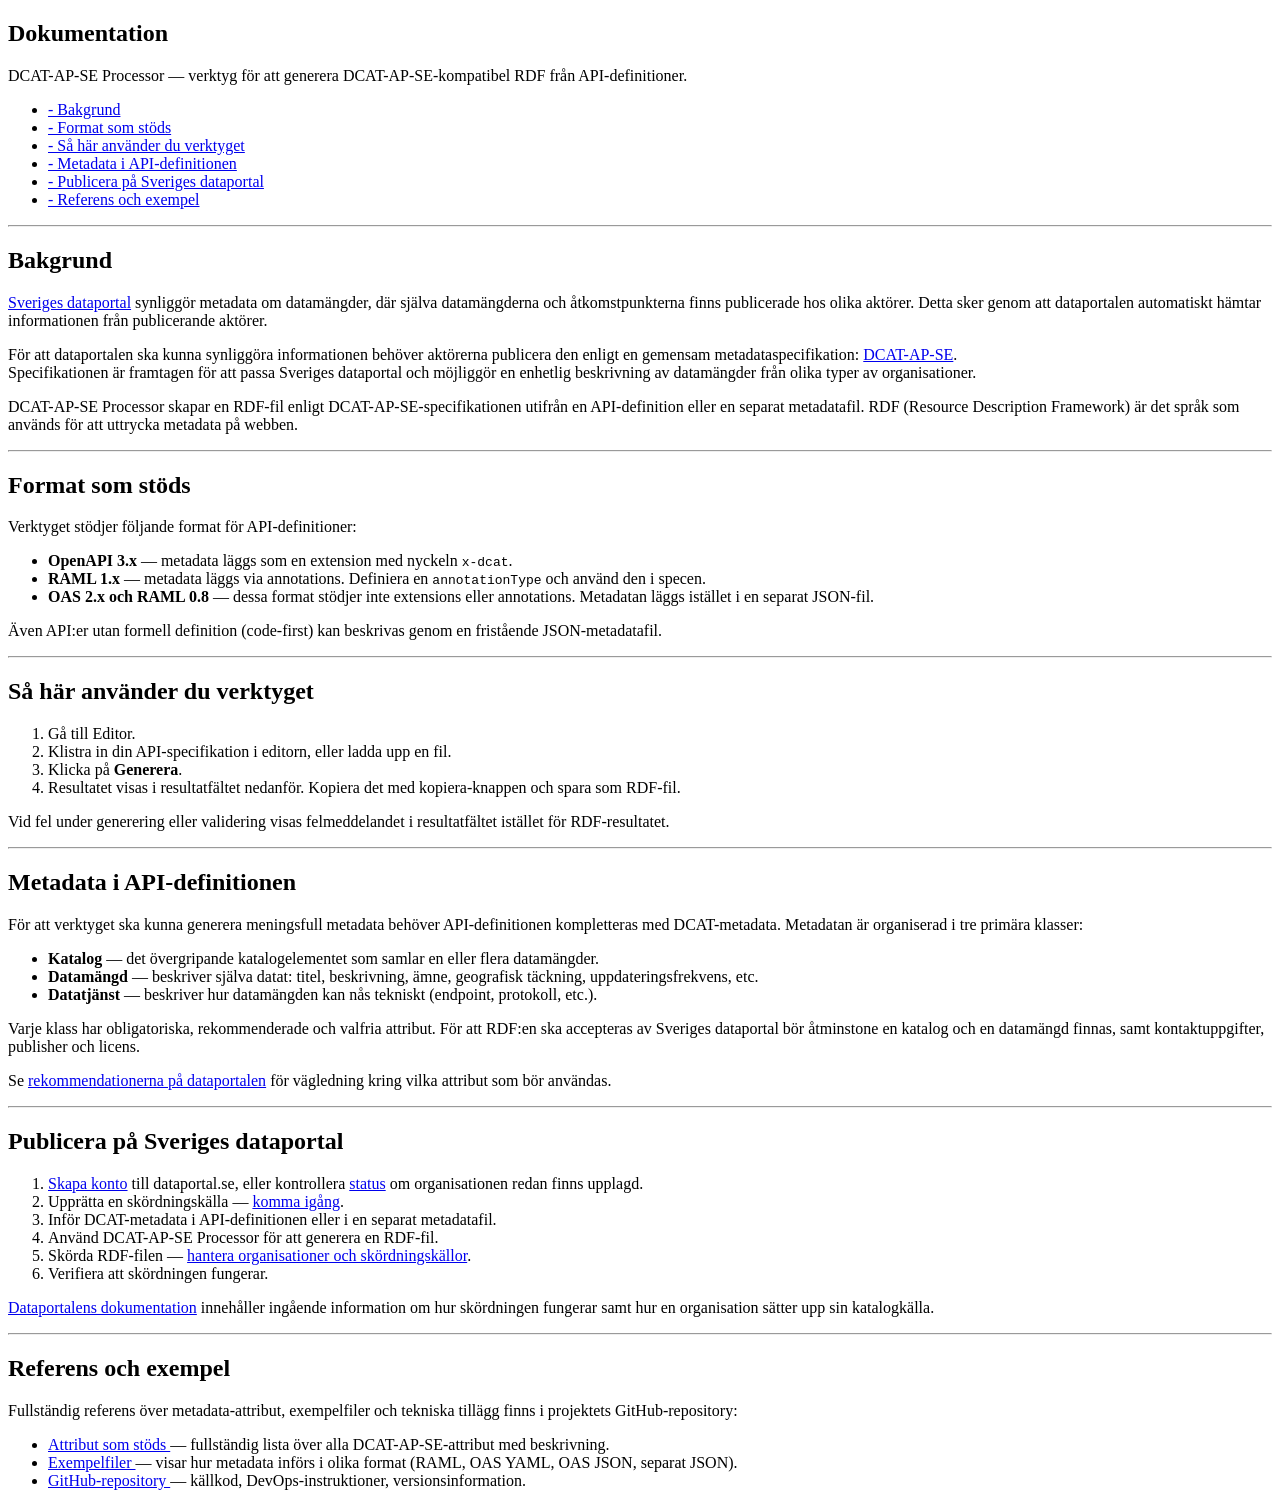
==== src/main/resources/templates/docs.html @ b39a6061 "feat: thymeleaf ui - framework for ui changed to thymeleaf - layout, index, docs, dcat-form and info" ====
<!DOCTYPE html>
<html lang="sv" xmlns:th="http://www.thymeleaf.org"
    th:replace="~{fragments/layout :: html(~{::main}, ~{})}">
<main class="container">
    <article class="bg-white p-3 border">
        <h1>Dokumentation</h1>
        <p>DCAT-AP-SE Processor — verktyg för att generera DCAT-AP-SE-kompatibel RDF från API-definitioner.</p>
        <nav>
            <ul id="docs-list" class="d-flex flex-column">
                <li><a href="#bakgrund">- Bakgrund</a></li>
                <li><a href="#format">- Format som stöds</a></li>
                <li><a href="#anvandning">- Så här använder du verktyget</a></li>
                <li><a href="#metadata">- Metadata i API-definitionen</a></li>
                <li><a href="#publicera">- Publicera på Sveriges dataportal</a></li>
                <li><a href="#referens">- Referens och exempel</a></li>
            </ul>
        </nav>
        <hr>
        <section id="bakgrund">
            <h2>Bakgrund</h2>
            <p>
                <a href="https://www.dataportal.se/" target="_blank" rel="noopener">Sveriges dataportal</a>
                synliggör metadata om datamängder, där själva datamängderna och
                åtkomstpunkterna finns publicerade hos olika aktörer. Detta sker genom att dataportalen
                automatiskt hämtar informationen från publicerande aktörer.
            </p>
            <p>
                För att dataportalen ska kunna synliggöra informationen behöver aktörerna publicera den enligt
                en gemensam metadataspecifikation:
                <a href="https://docs.dataportal.se/dcat/sv/" target="_blank" rel="noopener">DCAT-AP-SE</a>.<br/>
                Specifikationen är framtagen för att passa Sveriges dataportal och möjliggör en enhetlig
                beskrivning av datamängder från olika typer av organisationer.
            </p>
            <p>
                DCAT-AP-SE Processor skapar en RDF-fil enligt DCAT-AP-SE-specifikationen utifrån en
                API-definition eller en separat metadatafil. RDF (Resource Description Framework) är det
                språk som används för att uttrycka metadata på webben.
            </p>
        </section>
        <hr>
        <section id="format">
            <h2>Format som stöds</h2>
            <p>Verktyget stödjer följande format för API-definitioner:</p>
            <ul>
                <li>
                    <strong>OpenAPI 3.x</strong> — metadata läggs som en extension med nyckeln
                    <code>x-dcat</code>.
                </li>
                <li>
                    <strong>RAML 1.x</strong> — metadata läggs via annotations. Definiera en
                    <code>annotationType</code> och använd den i specen.
                </li>
                <li>
                    <strong>OAS 2.x och RAML 0.8</strong> — dessa format stödjer inte extensions
                    eller annotations. Metadatan läggs istället i en separat JSON-fil.
                </li>
            </ul>
            <p>
                Även API:er utan formell definition (code-first) kan beskrivas genom en fristående
                JSON-metadatafil.
            </p>
        </section>
        <hr>
        <section id="anvandning">
            <h2>Så här använder du verktyget</h2>
            <ol>
                <li>Gå till <a th:href="@{/}">Editor</a>.</li>
                <li>Klistra in din API-specifikation i editorn, eller ladda upp en fil.</li>
                <li>Klicka på <strong>Generera</strong>.</li>
                <li>Resultatet visas i resultatfältet nedanför. Kopiera det med kopiera-knappen och spara som RDF-fil.</li>
            </ol>
            <p>Vid fel under generering eller validering visas felmeddelandet i resultatfältet istället för RDF-resultatet.</p>
        </section>
        <hr>
        <section id="metadata">
            <h2>Metadata i API-definitionen</h2>
            <p>
                För att verktyget ska kunna generera meningsfull metadata behöver API-definitionen
                kompletteras med DCAT-metadata. Metadatan är organiserad i tre primära klasser:
            </p>
            <ul>
                <li><strong>Katalog</strong> — det övergripande katalogelementet som samlar en eller flera datamängder.</li>
                <li><strong>Datamängd</strong> — beskriver själva datat: titel, beskrivning, ämne, geografisk täckning, uppdateringsfrekvens, etc.</li>
                <li><strong>Datatjänst</strong> — beskriver hur datamängden kan nås tekniskt (endpoint, protokoll, etc.).</li>
            </ul>
            <p>
                Varje klass har obligatoriska, rekommenderade och valfria attribut.
                För att RDF:en ska accepteras av Sveriges dataportal bör åtminstone en katalog och en
                datamängd finnas, samt kontaktuppgifter, publisher och licens.
            </p>
            <p>
                Se <a href="https://docs.dataportal.se/dcat/docs/recommendations/" target="_blank" rel="noopener">
                rekommendationerna på dataportalen</a> för vägledning kring vilka attribut som bör användas.
            </p>
        </section>
        <hr>
        <section id="publicera">
            <h2>Publicera på Sveriges dataportal</h2>
            <ol>
                <li>
                    <a href="https://docs.dataportal.se/accounts/" target="_blank" rel="noopener">Skapa konto</a>
                    till dataportal.se, eller kontrollera
                    <a href="https://admin.dataportal.se/status/public" target="_blank" rel="noopener">status</a>
                    om organisationen redan finns upplagd.
                </li>
                <li>
                    Upprätta en skördningskälla —
                    <a href="https://docs.dataportal.se/registry/start/" target="_blank" rel="noopener">komma igång</a>.
                </li>
                <li>Inför DCAT-metadata i API-definitionen eller i en separat metadatafil.</li>
                <li>Använd DCAT-AP-SE Processor för att generera en RDF-fil.</li>
                <li>Skörda RDF-filen —
                    <a href="https://docs.dataportal.se/registry/organisationer/#lagga-till-en-organisation"
                       target="_blank" rel="noopener">
                        hantera organisationer och skördningskällor</a>.
                </li>
                <li>Verifiera att skördningen fungerar.</li>
            </ol>
            <p>
                <a href="https://docs.dataportal.se/" target="_blank" rel="noopener">Dataportalens dokumentation</a>
                innehåller ingående information om hur skördningen fungerar samt hur en organisation sätter upp sin katalogkälla.
            </p>
        </section>
        <hr>
        <section id="referens">
            <h2>Referens och exempel</h2>
            <p>Fullständig referens över metadata-attribut, exempelfiler och tekniska tillägg finns i projektets GitHub-repository:</p>
            <ul>
                <li>
                    <a href="https://github.com/diggsweden/DCAT-AP-SE-Processor/blob/main/docs/supported_attributes.md"
                       target="_blank" rel="noopener">
                        Attribut som stöds
                    </a> — fullständig lista över alla DCAT-AP-SE-attribut med beskrivning.
                </li>
                <li>
                    <a href="https://github.com/diggsweden/DCAT-AP-SE-Processor/tree/main/src/main/resources/metadataExample"
                       target="_blank" rel="noopener">
                        Exempelfiler
                    </a> — visar hur metadata införs i olika format (RAML, OAS YAML, OAS JSON, separat JSON).
                </li>
                <li>
                    <a href="https://github.com/diggsweden/DCAT-AP-SE-Processor"
                       target="_blank" rel="noopener">
                        GitHub-repository
                    </a> — källkod, DevOps-instruktioner, versionsinformation.
                </li>
            </ul>
        </section>
    </article>
</main>
</html>
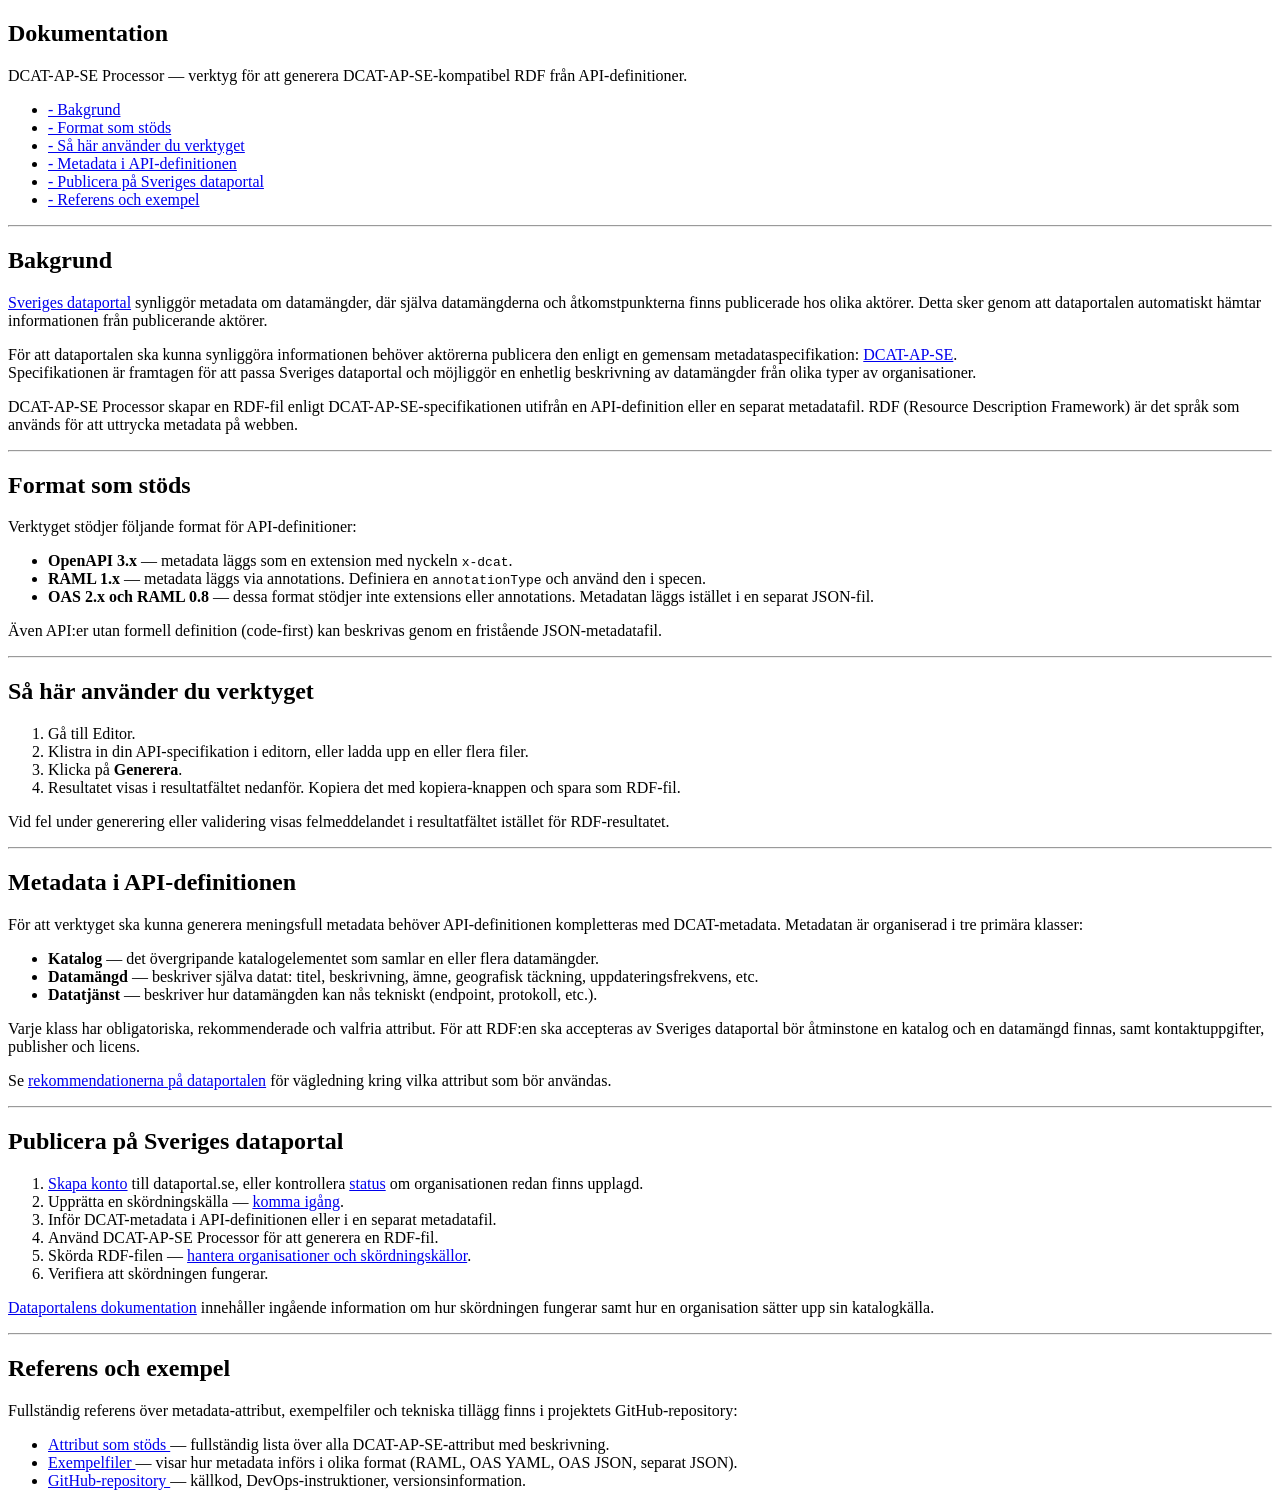
==== commit 250f8f83: "feat: new Thymeleaf-based UI - change UI framework from FreeMarker to Thymeleaf - add templates: lay" ====
--- a/src/main/resources/templates/docs.html
+++ b/src/main/resources/templates/docs.html
@@ -1,151 +1,167 @@
-<!DOCTYPE html>
-<html lang="sv" xmlns:th="http://www.thymeleaf.org"
-    th:replace="~{fragments/layout :: html(~{::main}, ~{})}">
-<main class="container">
+<!doctype html>
+<html lang="sv" xmlns:th="http://www.thymeleaf.org" th:replace="~{fragments/layout :: html(~{::main}, ~{})}">
+  <main class="container">
     <article class="bg-white p-3 border">
-        <h1>Dokumentation</h1>
-        <p>DCAT-AP-SE Processor — verktyg för att generera DCAT-AP-SE-kompatibel RDF från API-definitioner.</p>
-        <nav>
-            <ul id="docs-list" class="d-flex flex-column">
-                <li><a href="#bakgrund">- Bakgrund</a></li>
-                <li><a href="#format">- Format som stöds</a></li>
-                <li><a href="#anvandning">- Så här använder du verktyget</a></li>
-                <li><a href="#metadata">- Metadata i API-definitionen</a></li>
-                <li><a href="#publicera">- Publicera på Sveriges dataportal</a></li>
-                <li><a href="#referens">- Referens och exempel</a></li>
-            </ul>
-        </nav>
-        <hr>
-        <section id="bakgrund">
-            <h2>Bakgrund</h2>
-            <p>
-                <a href="https://www.dataportal.se/" target="_blank" rel="noopener">Sveriges dataportal</a>
-                synliggör metadata om datamängder, där själva datamängderna och
-                åtkomstpunkterna finns publicerade hos olika aktörer. Detta sker genom att dataportalen
-                automatiskt hämtar informationen från publicerande aktörer.
-            </p>
-            <p>
-                För att dataportalen ska kunna synliggöra informationen behöver aktörerna publicera den enligt
-                en gemensam metadataspecifikation:
-                <a href="https://docs.dataportal.se/dcat/sv/" target="_blank" rel="noopener">DCAT-AP-SE</a>.<br/>
-                Specifikationen är framtagen för att passa Sveriges dataportal och möjliggör en enhetlig
-                beskrivning av datamängder från olika typer av organisationer.
-            </p>
-            <p>
-                DCAT-AP-SE Processor skapar en RDF-fil enligt DCAT-AP-SE-specifikationen utifrån en
-                API-definition eller en separat metadatafil. RDF (Resource Description Framework) är det
-                språk som används för att uttrycka metadata på webben.
-            </p>
-        </section>
-        <hr>
-        <section id="format">
-            <h2>Format som stöds</h2>
-            <p>Verktyget stödjer följande format för API-definitioner:</p>
-            <ul>
-                <li>
-                    <strong>OpenAPI 3.x</strong> — metadata läggs som en extension med nyckeln
-                    <code>x-dcat</code>.
-                </li>
-                <li>
-                    <strong>RAML 1.x</strong> — metadata läggs via annotations. Definiera en
-                    <code>annotationType</code> och använd den i specen.
-                </li>
-                <li>
-                    <strong>OAS 2.x och RAML 0.8</strong> — dessa format stödjer inte extensions
-                    eller annotations. Metadatan läggs istället i en separat JSON-fil.
-                </li>
-            </ul>
-            <p>
-                Även API:er utan formell definition (code-first) kan beskrivas genom en fristående
-                JSON-metadatafil.
-            </p>
-        </section>
-        <hr>
-        <section id="anvandning">
-            <h2>Så här använder du verktyget</h2>
-            <ol>
-                <li>Gå till <a th:href="@{/}">Editor</a>.</li>
-                <li>Klistra in din API-specifikation i editorn, eller ladda upp en fil.</li>
-                <li>Klicka på <strong>Generera</strong>.</li>
-                <li>Resultatet visas i resultatfältet nedanför. Kopiera det med kopiera-knappen och spara som RDF-fil.</li>
-            </ol>
-            <p>Vid fel under generering eller validering visas felmeddelandet i resultatfältet istället för RDF-resultatet.</p>
-        </section>
-        <hr>
-        <section id="metadata">
-            <h2>Metadata i API-definitionen</h2>
-            <p>
-                För att verktyget ska kunna generera meningsfull metadata behöver API-definitionen
-                kompletteras med DCAT-metadata. Metadatan är organiserad i tre primära klasser:
-            </p>
-            <ul>
-                <li><strong>Katalog</strong> — det övergripande katalogelementet som samlar en eller flera datamängder.</li>
-                <li><strong>Datamängd</strong> — beskriver själva datat: titel, beskrivning, ämne, geografisk täckning, uppdateringsfrekvens, etc.</li>
-                <li><strong>Datatjänst</strong> — beskriver hur datamängden kan nås tekniskt (endpoint, protokoll, etc.).</li>
-            </ul>
-            <p>
-                Varje klass har obligatoriska, rekommenderade och valfria attribut.
-                För att RDF:en ska accepteras av Sveriges dataportal bör åtminstone en katalog och en
-                datamängd finnas, samt kontaktuppgifter, publisher och licens.
-            </p>
-            <p>
-                Se <a href="https://docs.dataportal.se/dcat/docs/recommendations/" target="_blank" rel="noopener">
-                rekommendationerna på dataportalen</a> för vägledning kring vilka attribut som bör användas.
-            </p>
-        </section>
-        <hr>
-        <section id="publicera">
-            <h2>Publicera på Sveriges dataportal</h2>
-            <ol>
-                <li>
-                    <a href="https://docs.dataportal.se/accounts/" target="_blank" rel="noopener">Skapa konto</a>
-                    till dataportal.se, eller kontrollera
-                    <a href="https://admin.dataportal.se/status/public" target="_blank" rel="noopener">status</a>
-                    om organisationen redan finns upplagd.
-                </li>
-                <li>
-                    Upprätta en skördningskälla —
-                    <a href="https://docs.dataportal.se/registry/start/" target="_blank" rel="noopener">komma igång</a>.
-                </li>
-                <li>Inför DCAT-metadata i API-definitionen eller i en separat metadatafil.</li>
-                <li>Använd DCAT-AP-SE Processor för att generera en RDF-fil.</li>
-                <li>Skörda RDF-filen —
-                    <a href="https://docs.dataportal.se/registry/organisationer/#lagga-till-en-organisation"
-                       target="_blank" rel="noopener">
-                        hantera organisationer och skördningskällor</a>.
-                </li>
-                <li>Verifiera att skördningen fungerar.</li>
-            </ol>
-            <p>
-                <a href="https://docs.dataportal.se/" target="_blank" rel="noopener">Dataportalens dokumentation</a>
-                innehåller ingående information om hur skördningen fungerar samt hur en organisation sätter upp sin katalogkälla.
-            </p>
-        </section>
-        <hr>
-        <section id="referens">
-            <h2>Referens och exempel</h2>
-            <p>Fullständig referens över metadata-attribut, exempelfiler och tekniska tillägg finns i projektets GitHub-repository:</p>
-            <ul>
-                <li>
-                    <a href="https://github.com/diggsweden/DCAT-AP-SE-Processor/blob/main/docs/supported_attributes.md"
-                       target="_blank" rel="noopener">
-                        Attribut som stöds
-                    </a> — fullständig lista över alla DCAT-AP-SE-attribut med beskrivning.
-                </li>
-                <li>
-                    <a href="https://github.com/diggsweden/DCAT-AP-SE-Processor/tree/main/src/main/resources/metadataExample"
-                       target="_blank" rel="noopener">
-                        Exempelfiler
-                    </a> — visar hur metadata införs i olika format (RAML, OAS YAML, OAS JSON, separat JSON).
-                </li>
-                <li>
-                    <a href="https://github.com/diggsweden/DCAT-AP-SE-Processor"
-                       target="_blank" rel="noopener">
-                        GitHub-repository
-                    </a> — källkod, DevOps-instruktioner, versionsinformation.
-                </li>
-            </ul>
-        </section>
+      <h1>Dokumentation</h1>
+      <p>DCAT-AP-SE Processor — verktyg för att generera DCAT-AP-SE-kompatibel RDF från API-definitioner.</p>
+      <nav>
+        <ul id="docs-list" class="d-flex flex-column">
+          <li><a href="#bakgrund">- Bakgrund</a></li>
+          <li><a href="#format">- Format som stöds</a></li>
+          <li><a href="#anvandning">- Så här använder du verktyget</a></li>
+          <li><a href="#metadata">- Metadata i API-definitionen</a></li>
+          <li><a href="#publicera">- Publicera på Sveriges dataportal</a></li>
+          <li><a href="#referens">- Referens och exempel</a></li>
+        </ul>
+      </nav>
+      <hr />
+      <section id="bakgrund">
+        <h2>Bakgrund</h2>
+        <p>
+          <a href="https://www.dataportal.se/" target="_blank" rel="noopener">Sveriges dataportal</a>
+          synliggör metadata om datamängder, där själva datamängderna och åtkomstpunkterna finns publicerade hos olika
+          aktörer. Detta sker genom att dataportalen automatiskt hämtar informationen från publicerande aktörer.
+        </p>
+        <p>
+          För att dataportalen ska kunna synliggöra informationen behöver aktörerna publicera den enligt en gemensam
+          metadataspecifikation:
+          <a href="https://docs.dataportal.se/dcat/sv/" target="_blank" rel="noopener">DCAT-AP-SE</a>.<br />
+          Specifikationen är framtagen för att passa Sveriges dataportal och möjliggör en enhetlig beskrivning av
+          datamängder från olika typer av organisationer.
+        </p>
+        <p>
+          DCAT-AP-SE Processor skapar en RDF-fil enligt DCAT-AP-SE-specifikationen utifrån en API-definition eller en
+          separat metadatafil. RDF (Resource Description Framework) är det språk som används för att uttrycka metadata
+          på webben.
+        </p>
+      </section>
+      <hr />
+      <section id="format">
+        <h2>Format som stöds</h2>
+        <p>Verktyget stödjer följande format för API-definitioner:</p>
+        <ul>
+          <li><strong>OpenAPI 3.x</strong> — metadata läggs som en extension med nyckeln <code>x-dcat</code>.</li>
+          <li>
+            <strong>RAML 1.x</strong> — metadata läggs via annotations. Definiera en <code>annotationType</code> och
+            använd den i specen.
+          </li>
+          <li>
+            <strong>OAS 2.x och RAML 0.8</strong> — dessa format stödjer inte extensions eller annotations. Metadatan
+            läggs istället i en separat JSON-fil.
+          </li>
+        </ul>
+        <p>Även API:er utan formell definition (code-first) kan beskrivas genom en fristående JSON-metadatafil.</p>
+      </section>
+      <hr />
+      <section id="anvandning">
+        <h2>Så här använder du verktyget</h2>
+        <ol>
+          <li>Gå till <a th:href="@{/}">Editor</a>.</li>
+          <li>Klistra in din API-specifikation i editorn, eller ladda upp en eller flera filer.</li>
+          <li>Klicka på <strong>Generera</strong>.</li>
+          <li>Resultatet visas i resultatfältet nedanför. Kopiera det med kopiera-knappen och spara som RDF-fil.</li>
+        </ol>
+        <p>
+          Vid fel under generering eller validering visas felmeddelandet i resultatfältet istället för RDF-resultatet.
+        </p>
+      </section>
+      <hr />
+      <section id="metadata">
+        <h2>Metadata i API-definitionen</h2>
+        <p>
+          För att verktyget ska kunna generera meningsfull metadata behöver API-definitionen kompletteras med
+          DCAT-metadata. Metadatan är organiserad i tre primära klasser:
+        </p>
+        <ul>
+          <li><strong>Katalog</strong> — det övergripande katalogelementet som samlar en eller flera datamängder.</li>
+          <li>
+            <strong>Datamängd</strong> — beskriver själva datat: titel, beskrivning, ämne, geografisk täckning,
+            uppdateringsfrekvens, etc.
+          </li>
+          <li><strong>Datatjänst</strong> — beskriver hur datamängden kan nås tekniskt (endpoint, protokoll, etc.).</li>
+        </ul>
+        <p>
+          Varje klass har obligatoriska, rekommenderade och valfria attribut. För att RDF:en ska accepteras av Sveriges
+          dataportal bör åtminstone en katalog och en datamängd finnas, samt kontaktuppgifter, publisher och licens.
+        </p>
+        <p>
+          Se
+          <a href="https://docs.dataportal.se/dcat/docs/recommendations/" target="_blank" rel="noopener">
+            rekommendationerna på dataportalen</a
+          >
+          för vägledning kring vilka attribut som bör användas.
+        </p>
+      </section>
+      <hr />
+      <section id="publicera">
+        <h2>Publicera på Sveriges dataportal</h2>
+        <ol>
+          <li>
+            <a href="https://docs.dataportal.se/accounts/" target="_blank" rel="noopener">Skapa konto</a>
+            till dataportal.se, eller kontrollera
+            <a href="https://admin.dataportal.se/status/public" target="_blank" rel="noopener">status</a>
+            om organisationen redan finns upplagd.
+          </li>
+          <li>
+            Upprätta en skördningskälla —
+            <a href="https://docs.dataportal.se/registry/start/" target="_blank" rel="noopener">komma igång</a>.
+          </li>
+          <li>Inför DCAT-metadata i API-definitionen eller i en separat metadatafil.</li>
+          <li>Använd DCAT-AP-SE Processor för att generera en RDF-fil.</li>
+          <li>
+            Skörda RDF-filen —
+            <a
+              href="https://docs.dataportal.se/registry/organisationer/#lagga-till-en-organisation"
+              target="_blank"
+              rel="noopener"
+            >
+              hantera organisationer och skördningskällor</a
+            >.
+          </li>
+          <li>Verifiera att skördningen fungerar.</li>
+        </ol>
+        <p>
+          <a href="https://docs.dataportal.se/" target="_blank" rel="noopener">Dataportalens dokumentation</a>
+          innehåller ingående information om hur skördningen fungerar samt hur en organisation sätter upp sin
+          katalogkälla.
+        </p>
+      </section>
+      <hr />
+      <section id="referens">
+        <h2>Referens och exempel</h2>
+        <p>
+          Fullständig referens över metadata-attribut, exempelfiler och tekniska tillägg finns i projektets
+          GitHub-repository:
+        </p>
+        <ul>
+          <li>
+            <a
+              href="https://github.com/diggsweden/DCAT-AP-SE-Processor/blob/main/docs/supported_attributes.md"
+              target="_blank"
+              rel="noopener"
+            >
+              Attribut som stöds
+            </a>
+            — fullständig lista över alla DCAT-AP-SE-attribut med beskrivning.
+          </li>
+          <li>
+            <a
+              href="https://github.com/diggsweden/DCAT-AP-SE-Processor/tree/main/src/main/resources/metadataExample"
+              target="_blank"
+              rel="noopener"
+            >
+              Exempelfiler
+            </a>
+            — visar hur metadata införs i olika format (RAML, OAS YAML, OAS JSON, separat JSON).
+          </li>
+          <li>
+            <a href="https://github.com/diggsweden/DCAT-AP-SE-Processor" target="_blank" rel="noopener">
+              GitHub-repository
+            </a>
+            — källkod, DevOps-instruktioner, versionsinformation.
+          </li>
+        </ul>
+      </section>
     </article>
-</main>
-</html>+  </main>
+</html>
